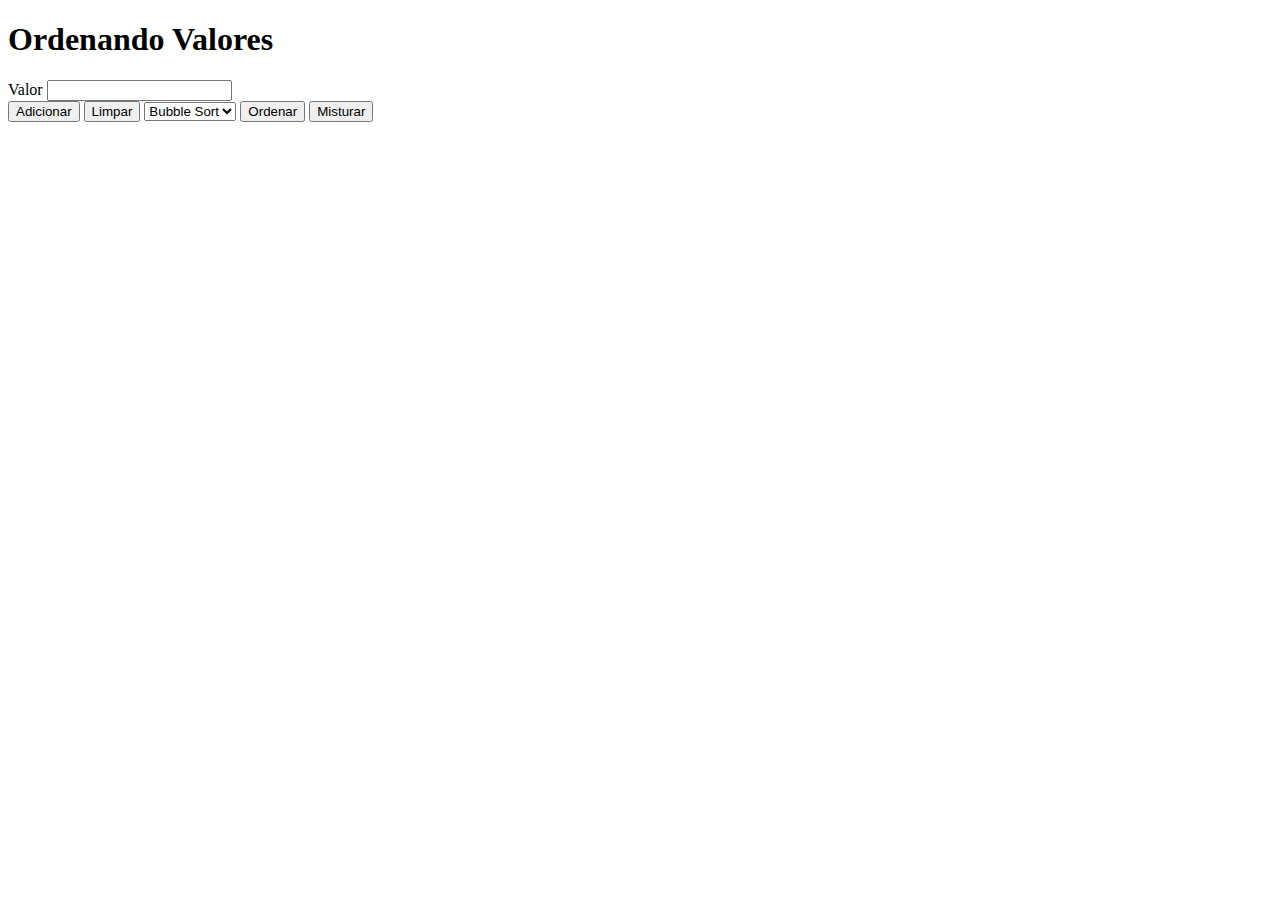
==== index.html @ 01cb064b "q" ====
<!DOCTYPE html>
<html lang="pt-br">
<head>
    <meta charset="UTF-8">
    <meta http-equiv="X-UA-Compatible" content="IE=edge">
    <meta name="viewport" content="width=device-width, initial-scale=1.0">
    <link href="https://cdn.jsdelivr.net/npm/bootstrap@5.3.0-alpha3/dist/css/bootstrap.min.css" rel="stylesheet" integrity="sha384-KK94CHFLLe+nY2dmCWGMq91rCGa5gtU4mk92HdvYe+M/SXH301p5ILy+dN9+nJOZ" crossorigin="anonymous">
    <title>Ordenando</title>
</head>
<body>
    <h1 class="titulo__pagina p-3">Ordenando Valores</h1>
    <div class="col-5 p-3 border-bottom">
        <div class="mb-3">
            <label for="formGroupExampleInput2" class="form-label">Valor</label>
            <input type="text" class="form-control" id="texto" placeholder="">
        </div>
        <button onclick="add()" class="btn btn-primary p-2 mb-3"  type="submit">Adicionar</button>
        <button onclick="limpar()" class="btn btn-primary p-2 mb-3"  type="submit">Limpar</button>
        <select class="form-select" aria-label="Default select example">
            <option value="1">Bubble Sort</option>
            <option value="2">Sorted</option>
            <option value="3">Quick Sort</option>
        </select>
        <button class="btn btn-primary mt-3 p-2" type="submit">Ordenar</button>
        <button class="btn btn-primary ms-3 mt-3 p-2" type="submit">Misturar</button>
    </div>
    <ul id="valores"></ul>
    
    <script src="https://cdn.jsdelivr.net/npm/bootstrap@5.3.0-alpha3/dist/js/bootstrap.bundle.min.js" integrity="sha384-ENjdO4Dr2bkBIFxQpeoTz1HIcje39Wm4jDKdf19U8gI4ddQ3GYNS7NTKfAdVQSZe" crossorigin="anonymous"></script>
    <script src="ordenando.js"></script>
</body>
</html>
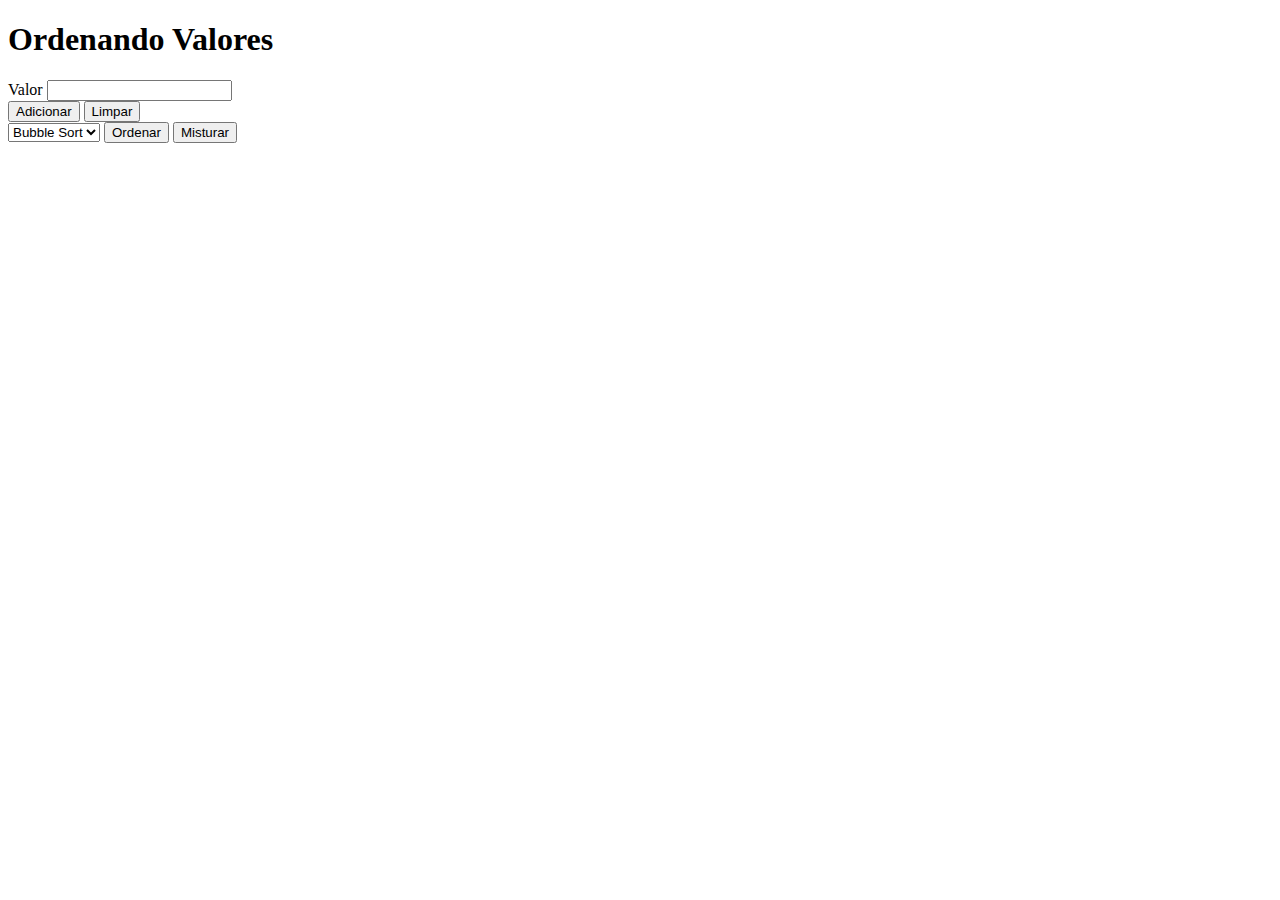
==== commit f707db69: "Atualização" ====
--- a/index.html
+++ b/index.html
@@ -10,23 +10,28 @@
 <body>
     <h1 class="titulo__pagina p-3">Ordenando Valores</h1>
     <div class="col-5 p-3 border-bottom">
-        <div class="mb-3">
-            <label for="formGroupExampleInput2" class="form-label">Valor</label>
-            <input type="text" class="form-control" id="texto" placeholder="">
+        <form action="" id="novoItem">
+            <div class="mb-3">
+                <label for="formGroupExampleInput2" class="form-label">Valor</label>
+                <input type="text" class="form-control" id="elemento" placeholder="">
+            </div>
+            <button class="btn btn-primary p-2 mb-3" id="btn-adicionar" type="submit">Adicionar</button>
+            <button class="btn btn-primary p-2 mb-3" id="btn-limpar" type="submit">Limpar</button>
+        </form>
+        <div id="trocaElementos">
+            <select class="form-select" id="" aria-label="Default select example">
+                <option id="bubble_sort" value="1">Bubble Sort</option>
+                <option id="sorted" value="2">Sorted</option>
+                <option id="quick_sorte" value="3">Quick Sort</option>
+            </select>
+            <button class="btn btn-primary mt-3 p-2" id="btn-ordenar" type="submit">Ordenar</button>
+            <button class="btn btn-primary ms-3 mt-3 p-2" id="btn-misturar" type="submit">Misturar</button>
         </div>
-        <button onclick="add()" class="btn btn-primary p-2 mb-3"  type="submit">Adicionar</button>
-        <button onclick="limpar()" class="btn btn-primary p-2 mb-3"  type="submit">Limpar</button>
-        <select class="form-select" aria-label="Default select example">
-            <option value="1">Bubble Sort</option>
-            <option value="2">Sorted</option>
-            <option value="3">Quick Sort</option>
-        </select>
-        <button class="btn btn-primary mt-3 p-2" type="submit">Ordenar</button>
-        <button class="btn btn-primary ms-3 mt-3 p-2" type="submit">Misturar</button>
     </div>
     <ul id="valores"></ul>
     
     <script src="https://cdn.jsdelivr.net/npm/bootstrap@5.3.0-alpha3/dist/js/bootstrap.bundle.min.js" integrity="sha384-ENjdO4Dr2bkBIFxQpeoTz1HIcje39Wm4jDKdf19U8gI4ddQ3GYNS7NTKfAdVQSZe" crossorigin="anonymous"></script>
     <script src="ordenando.js"></script>
+    <script src="teste.js"></script>
 </body>
 </html>